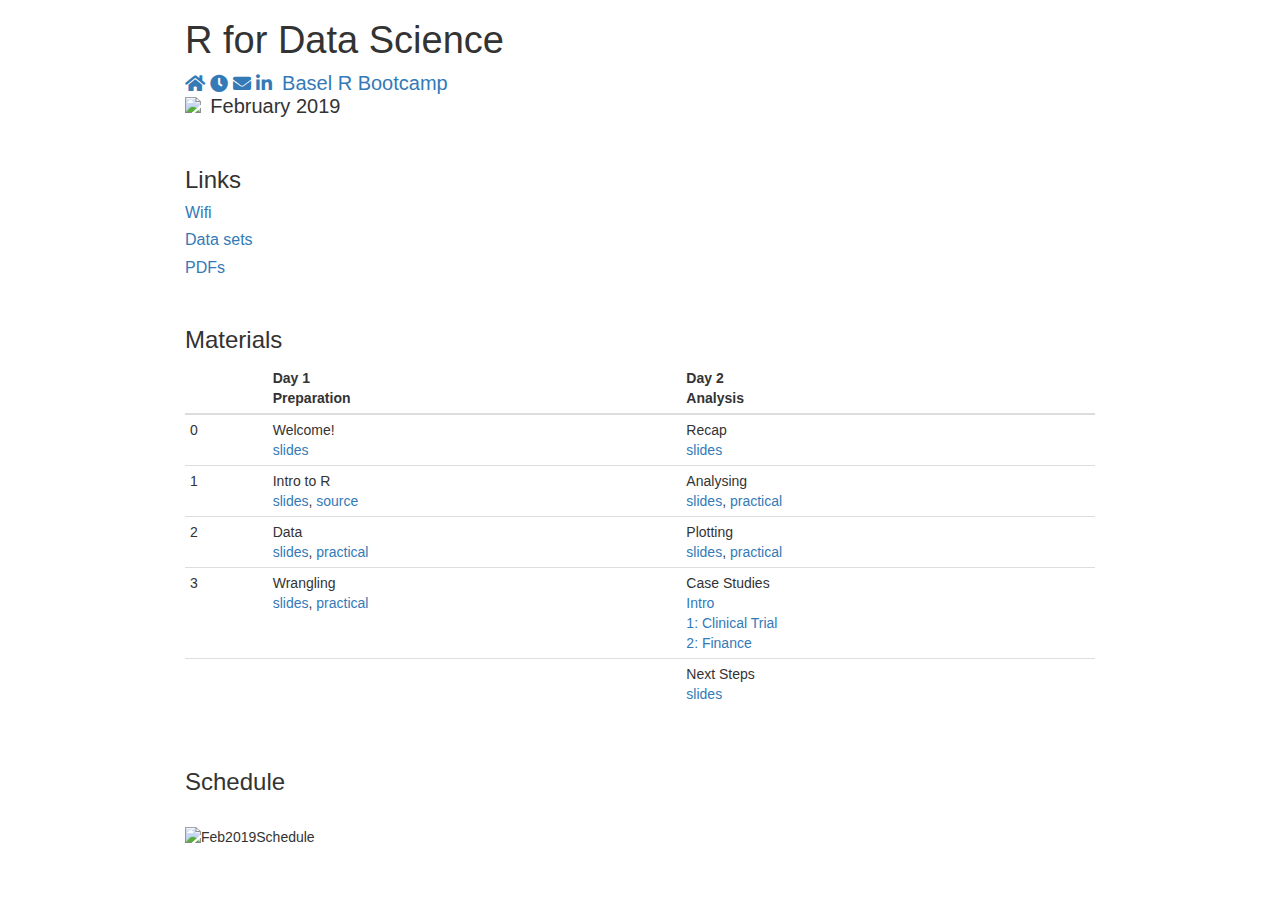
==== index.html @ e0d0e9c5 "..." ====
<!DOCTYPE html>

<html xmlns="http://www.w3.org/1999/xhtml">

<head>

<meta charset="utf-8" />
<meta http-equiv="Content-Type" content="text/html; charset=utf-8" />
<meta name="generator" content="pandoc" />


<meta name="author" content="             Basel R Bootcamp    February 2019" />


<title>R for Data Science</title>

<script src="index_files/jquery-1.11.3/jquery.min.js"></script>
<meta name="viewport" content="width=device-width, initial-scale=1" />
<link href="index_files/bootstrap-3.3.5/css/bootstrap.min.css" rel="stylesheet" />
<script src="index_files/bootstrap-3.3.5/js/bootstrap.min.js"></script>
<script src="index_files/bootstrap-3.3.5/shim/html5shiv.min.js"></script>
<script src="index_files/bootstrap-3.3.5/shim/respond.min.js"></script>
<script src="index_files/navigation-1.1/tabsets.js"></script>
<link href="index_files/highlightjs-9.12.0/default.css" rel="stylesheet" />
<script src="index_files/highlightjs-9.12.0/highlight.js"></script>

<style type="text/css">code{white-space: pre;}</style>
<style type="text/css">
  pre:not([class]) {
    background-color: white;
  }
</style>
<script type="text/javascript">
if (window.hljs) {
  hljs.configure({languages: []});
  hljs.initHighlightingOnLoad();
  if (document.readyState && document.readyState === "complete") {
    window.setTimeout(function() { hljs.initHighlighting(); }, 0);
  }
}
</script>



<style type="text/css">
h1 {
  font-size: 34px;
}
h1.title {
  font-size: 38px;
}
h2 {
  font-size: 30px;
}
h3 {
  font-size: 24px;
}
h4 {
  font-size: 18px;
}
h5 {
  font-size: 16px;
}
h6 {
  font-size: 12px;
}
.table th:not([align]) {
  text-align: left;
}
</style>

<link rel="stylesheet" href="index.css" type="text/css" />



<style type = "text/css">
.main-container {
  max-width: 940px;
  margin-left: auto;
  margin-right: auto;
}
code {
  color: inherit;
  background-color: rgba(0, 0, 0, 0.04);
}
img {
  max-width:100%;
  height: auto;
}
.tabbed-pane {
  padding-top: 12px;
}
.html-widget {
  margin-bottom: 20px;
}
button.code-folding-btn:focus {
  outline: none;
}
summary {
  display: list-item;
}
</style>



<!-- tabsets -->

<style type="text/css">
.tabset-dropdown > .nav-tabs {
  display: inline-table;
  max-height: 500px;
  min-height: 44px;
  overflow-y: auto;
  background: white;
  border: 1px solid #ddd;
  border-radius: 4px;
}

.tabset-dropdown > .nav-tabs > li.active:before {
  content: "";
  font-family: 'Glyphicons Halflings';
  display: inline-block;
  padding: 10px;
  border-right: 1px solid #ddd;
}

.tabset-dropdown > .nav-tabs.nav-tabs-open > li.active:before {
  content: "&#xe258;";
  border: none;
}

.tabset-dropdown > .nav-tabs.nav-tabs-open:before {
  content: "";
  font-family: 'Glyphicons Halflings';
  display: inline-block;
  padding: 10px;
  border-right: 1px solid #ddd;
}

.tabset-dropdown > .nav-tabs > li.active {
  display: block;
}

.tabset-dropdown > .nav-tabs > li > a,
.tabset-dropdown > .nav-tabs > li > a:focus,
.tabset-dropdown > .nav-tabs > li > a:hover {
  border: none;
  display: inline-block;
  border-radius: 4px;
}

.tabset-dropdown > .nav-tabs.nav-tabs-open > li {
  display: block;
  float: none;
}

.tabset-dropdown > .nav-tabs > li {
  display: none;
}
</style>

<script>
$(document).ready(function () {
  window.buildTabsets("TOC");
});

$(document).ready(function () {
  $('.tabset-dropdown > .nav-tabs > li').click(function () {
    $(this).parent().toggleClass('nav-tabs-open')
  });
});
</script>

<!-- code folding -->




</head>

<body>


<div class="container-fluid main-container">




<div class="fluid-row" id="header">



<h1 class="title toc-ignore">R for Data Science</h1>
<h4 class="author"><a href='https://therbootcamp.github.io'> <i class='fas fa-home' style='font-size:1em;'></i> </a> <a href='https://therbootcamp.github.io/R4DS_2019Feb/'> <i class='fas fa-clock' style='font-size:1em;' ></i> </a> <a href='mailto:therbootcamp@gmail.com'> <i class='fas fa-envelope' style='font-size: 1em;'></i> </a> <a href='https://www.linkedin.com/company/basel-r-bootcamp/'> <i class='fab fa-linkedin' style='font-size: 1em;'></i> </a> <a href='https://therbootcamp.github.io'> <font style='font-style:normal;font-size:20px;padding-left:5px'>Basel R Bootcamp</font> </a> <br> <img src='https://raw.githubusercontent.com/therbootcamp/therbootcamp.github.io/master/_sessions/_image/by-sa.png' style= 'height:16.7px;vertical-align:baseline'/><font style='font-style:normal;font-size:20px;padding-left:9.3px'>February 2019</font></h4>

</div>


<p><br></p>
<div id="links" class="section level3">
<h3>Links</h3>
<div id="wifi" class="section level5">
<h5><a href="https://raw.githubusercontent.com/therbootcamp/therbootcamp.github.io/master/_sessions/_image/wifi_instruct.png">Wifi</a></h5>
</div>
<div id="data-sets" class="section level5">
<h5><a href="https://raw.githubusercontent.com/therbootcamp/R4DS_2019Feb/master/1_Data/BaselRBootcamp_data.zip">Data sets</a></h5>
</div>
<div id="pdfs" class="section level5">
<h5><a href="https://github.com/therbootcamp/R4DS_2019Feb/raw/master/_sessions/_pdf/R4DS_2019Feb_pdfs.zip">PDFs</a></h5>
<!--- <font style="font-size:12px">(made available later)</font>--->
<p><br></p>
</div>
</div>
<div id="materials" class="section level3">
<h3>Materials</h3>
<table>
<colgroup>
<col width="9%" />
<col width="45%" />
<col width="45%" />
</colgroup>
<thead>
<tr class="header">
<th align="left"></th>
<th align="left">Day 1<br>Preparation</th>
<th align="left">Day 2<br>Analysis</th>
</tr>
</thead>
<tbody>
<tr class="odd">
<td align="left">0</td>
<td align="left">Welcome!<br><a href="_sessions/Welcome/Welcome.html">slides</a></td>
<td align="left">Recap<br><a href="_sessions/Recap/Recap.html">slides</a></td>
</tr>
<tr class="even">
<td align="left">1</td>
<td align="left">Intro to R<br><a href="_sessions/IntroToR/IntroToR.html">slides</a>, <a href="_sessions/IntroToR/IntroToR_interactive.R">source</a></td>
<td align="left">Analysing <br><a href="_sessions/Analysing/Analysing.html">slides</a>, <a href="_sessions/Analysing/Analysing_practical.html">practical</a></td>
</tr>
<tr class="odd">
<td align="left">2</td>
<td align="left">Data <br><a href="_sessions/Data/Data.html">slides</a>, <a href="_sessions/Data/Data_practical.html">practical</a></td>
<td align="left">Plotting<br><a href="_sessions/Plotting/Plotting">slides</a>, <a href="_sessions/Plotting/Plotting_practical.html">practical</a></td>
</tr>
<tr class="even">
<td align="left">3</td>
<td align="left">Wrangling<br><a href="_sessions/Wrangling/Wrangling.html">slides</a>, <a href="_sessions/Wrangling/Wrangling_practical.html">practical</a></td>
<td align="left">Case Studies<br><a href="_sessions/CaseStudies/CaseStudies.html">Intro</a><br><a href="_sessions/CaseStudies/Clinical_Data_Case_Study.html">1: Clinical Trial</a><br><a href="_sessions/CaseStudies/Financial_Data_Case_Study.html">2: Finance</a></td>
</tr>
<tr class="odd">
<td align="left"></td>
<td align="left"></td>
<td align="left">Next Steps<br><a href="_sessions/NextSteps/NextSteps.html">slides</a></td>
</tr>
</tbody>
</table>
<p><br></p>
<!---

|  | Day 1<br>Fundamentals| Day 2<br>Analysis| Day 3<br>Reporting| 
|:--|:-------------|:-------------|:-------------|
|0| Welcome!<br>[slides](_sessions/Welcome/Welcome.html) | Recap I<br>[slides](_sessions/Recap/Recap.html)| Recap II<br>[slides](_sessions/RecapII/RecapII.html)|
|1| Intro to R<br>[slides](_sessions/IntroToR/IntroToR.html), [source](_sessions/IntroToR/IntroToR_interactive.R) | Statistics I <br>[slides](_sessions/StatisticsI/StatisticsI.html), [practical](_sessions/StatisticsI/StatisticsI_practical.html) | Plotting II <br>[slides](_sessions/PlottingII/PlottingII.html), [practical](_sessions/PlottingII/PlottingII.html) |
|2|  Data <br>[slides](_sessions/Data/Data.html), [practical](_sessions/Data/Data_practical.html)| Statistics II<br>[slides](_sessions/StatisticsII/Statistics.html), [practical](_sessions/StatisticsII/Statistics_practical.html)| Reporting<br>[slides](_sessions/Reporting/Reporting.html), [practical](_sessions/Reporting/Reporting_practical.html)|
|3|   Wrangling<br>[slides](_sessions/Wrangling/Wrangling.html), [practical](_sessions/Wrangling/Wrangling_practical.html) | Plotting I<br>[slides](_sessions/PlottingI/Plotting.html), [practical](_sessions/PlottingI/Plotting_practical.html) |Case Studies<br>[Intro](_sessions/CaseStudies/CaseStudies.html)<br>[1: Clinical Trial](_sessions/CaseStudies/Clinical_Data_Case_Study.html)<br>[2: Finance ](_sessions/CaseStudies/Financial_Data_Case_Study.html)|
|4| |  | Next Steps<br> [slides](_sessions/NextSteps/NextSteps.html) |
<br>

--->
</div>
<div id="schedule" class="section level3">
<h3>Schedule</h3>
<p align="left">
<br> <img border="0" alt="Feb2019Schedule" src="https://therbootcamp.github.io/R4DS_2019Feb/_sessions/Welcome/image/schedule.png" style="width:410px">
</p>
</div>




</div>

<script>

// add bootstrap table styles to pandoc tables
function bootstrapStylePandocTables() {
  $('tr.header').parent('thead').parent('table').addClass('table table-condensed');
}
$(document).ready(function () {
  bootstrapStylePandocTables();
});


</script>

<!-- dynamically load mathjax for compatibility with self-contained -->
<script>
  (function () {
    var script = document.createElement("script");
    script.type = "text/javascript";
    script.src  = "https://mathjax.rstudio.com/latest/MathJax.js?config=TeX-AMS-MML_HTMLorMML";
    document.getElementsByTagName("head")[0].appendChild(script);
  })();
</script>

</body>
</html>
---- index_files/highlightjs-9.12.0/default.css ----
.hljs-literal {
  color: #990073;
}

.hljs-number {
  color: #099;
}

.hljs-comment {
  color: #998;
  font-style: italic;
}

.hljs-keyword {
  color: #900;
  font-weight: bold;
}

.hljs-string {
  color: #d14;
}
---- index.css ----
@import url(https://use.fontawesome.com/releases/v5.6.3/css/all.css);
@import url(https://cdnjs.cloudflare.com/ajax/libs/font-awesome/4.7.0/css/font-awesome.min.css);
@import url(https://fonts.googleapis.com/icon?family=Material+Icons);

.my-table {
  font-size:20px;
  font-family: 'Droid-serif';
  border-spacing:6px 4px;
  line-height: 1.2;
  }

.my-table th {
  font-size:16px;
  font-weight:400;
  width: 100;
  text-align: right;
  vertical-align: top;
  padding: 4px 4px;
  }

.my-table td {
  font-weight:300;
  vertical-align: top;
  padding: 4px 4px;
}

.td-special {
  font-weight:300;
  font-style: italic;
}

.td-special-blue {
  font-weight:300;
  font-style: italic;
  background-color:#7FBDF7;
  color:#ffffff;
  border: 4px solid #ffffff;
}

.td-special-grey {
  font-weight:300;
  font-style: italic;
  background-color:#DDDEE0;
  color:#ffffff;
  border: 4px solid #ffffff;
}

.td-red {
  background-color:#F8716F;
  color:#ffffff;
  border: 4px solid #ffffff;
}

.td-grey {
  background-color:#626870;
  color:#ffffff;
  border: 4px solid #ffffff;
}



.cont {
        font-weight:300;
	font-size:10px;
	line-height: 1.1;
    margin-top: 4px;
}

.sub {
        font-weight:400;
}

e {
        font-weight: 900;
}

r {
 /*       font-weight: 900; */
        color: #FF3A2A;
}
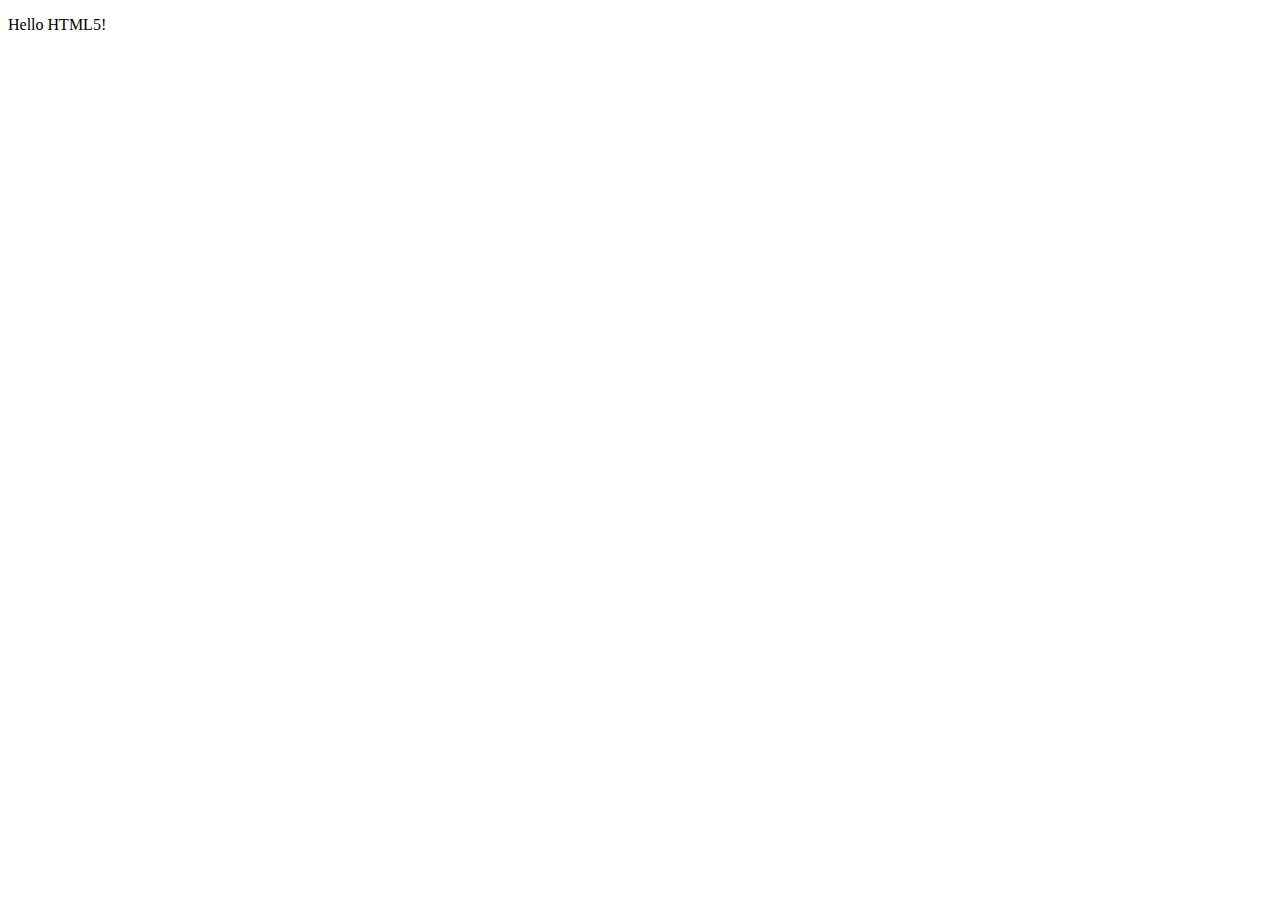
==== commit 76497422: "..." ====
--- a/index.html
+++ b/index.html
@@ -1,307 +1,10 @@
 <!DOCTYPE html>
-
-<html xmlns="http://www.w3.org/1999/xhtml">
-
-<head>
-
-<meta charset="utf-8" />
-<meta http-equiv="Content-Type" content="text/html; charset=utf-8" />
-<meta name="generator" content="pandoc" />
-
-
-<meta name="author" content="             Basel R Bootcamp    February 2019" />
-
-
-<title>R for Data Science</title>
-
-<script src="index_files/jquery-1.11.3/jquery.min.js"></script>
-<meta name="viewport" content="width=device-width, initial-scale=1" />
-<link href="index_files/bootstrap-3.3.5/css/bootstrap.min.css" rel="stylesheet" />
-<script src="index_files/bootstrap-3.3.5/js/bootstrap.min.js"></script>
-<script src="index_files/bootstrap-3.3.5/shim/html5shiv.min.js"></script>
-<script src="index_files/bootstrap-3.3.5/shim/respond.min.js"></script>
-<script src="index_files/navigation-1.1/tabsets.js"></script>
-<link href="index_files/highlightjs-9.12.0/default.css" rel="stylesheet" />
-<script src="index_files/highlightjs-9.12.0/highlight.js"></script>
-
-<style type="text/css">code{white-space: pre;}</style>
-<style type="text/css">
-  pre:not([class]) {
-    background-color: white;
-  }
-</style>
-<script type="text/javascript">
-if (window.hljs) {
-  hljs.configure({languages: []});
-  hljs.initHighlightingOnLoad();
-  if (document.readyState && document.readyState === "complete") {
-    window.setTimeout(function() { hljs.initHighlighting(); }, 0);
-  }
-}
-</script>
-
-
-
-<style type="text/css">
-h1 {
-  font-size: 34px;
-}
-h1.title {
-  font-size: 38px;
-}
-h2 {
-  font-size: 30px;
-}
-h3 {
-  font-size: 24px;
-}
-h4 {
-  font-size: 18px;
-}
-h5 {
-  font-size: 16px;
-}
-h6 {
-  font-size: 12px;
-}
-.table th:not([align]) {
-  text-align: left;
-}
-</style>
-
-<link rel="stylesheet" href="index.css" type="text/css" />
-
-
-
-<style type = "text/css">
-.main-container {
-  max-width: 940px;
-  margin-left: auto;
-  margin-right: auto;
-}
-code {
-  color: inherit;
-  background-color: rgba(0, 0, 0, 0.04);
-}
-img {
-  max-width:100%;
-  height: auto;
-}
-.tabbed-pane {
-  padding-top: 12px;
-}
-.html-widget {
-  margin-bottom: 20px;
-}
-button.code-folding-btn:focus {
-  outline: none;
-}
-summary {
-  display: list-item;
-}
-</style>
-
-
-
-<!-- tabsets -->
-
-<style type="text/css">
-.tabset-dropdown > .nav-tabs {
-  display: inline-table;
-  max-height: 500px;
-  min-height: 44px;
-  overflow-y: auto;
-  background: white;
-  border: 1px solid #ddd;
-  border-radius: 4px;
-}
-
-.tabset-dropdown > .nav-tabs > li.active:before {
-  content: "";
-  font-family: 'Glyphicons Halflings';
-  display: inline-block;
-  padding: 10px;
-  border-right: 1px solid #ddd;
-}
-
-.tabset-dropdown > .nav-tabs.nav-tabs-open > li.active:before {
-  content: "&#xe258;";
-  border: none;
-}
-
-.tabset-dropdown > .nav-tabs.nav-tabs-open:before {
-  content: "";
-  font-family: 'Glyphicons Halflings';
-  display: inline-block;
-  padding: 10px;
-  border-right: 1px solid #ddd;
-}
-
-.tabset-dropdown > .nav-tabs > li.active {
-  display: block;
-}
-
-.tabset-dropdown > .nav-tabs > li > a,
-.tabset-dropdown > .nav-tabs > li > a:focus,
-.tabset-dropdown > .nav-tabs > li > a:hover {
-  border: none;
-  display: inline-block;
-  border-radius: 4px;
-}
-
-.tabset-dropdown > .nav-tabs.nav-tabs-open > li {
-  display: block;
-  float: none;
-}
-
-.tabset-dropdown > .nav-tabs > li {
-  display: none;
-}
-</style>
-
-<script>
-$(document).ready(function () {
-  window.buildTabsets("TOC");
-});
-
-$(document).ready(function () {
-  $('.tabset-dropdown > .nav-tabs > li').click(function () {
-    $(this).parent().toggleClass('nav-tabs-open')
-  });
-});
-</script>
-
-<!-- code folding -->
-
-
-
-
-</head>
-
-<body>
-
-
-<div class="container-fluid main-container">
-
-
-
-
-<div class="fluid-row" id="header">
-
-
-
-<h1 class="title toc-ignore">R for Data Science</h1>
-<h4 class="author"><a href='https://therbootcamp.github.io'> <i class='fas fa-home' style='font-size:1em;'></i> </a> <a href='https://therbootcamp.github.io/R4DS_2019Feb/'> <i class='fas fa-clock' style='font-size:1em;' ></i> </a> <a href='mailto:therbootcamp@gmail.com'> <i class='fas fa-envelope' style='font-size: 1em;'></i> </a> <a href='https://www.linkedin.com/company/basel-r-bootcamp/'> <i class='fab fa-linkedin' style='font-size: 1em;'></i> </a> <a href='https://therbootcamp.github.io'> <font style='font-style:normal;font-size:20px;padding-left:5px'>Basel R Bootcamp</font> </a> <br> <img src='https://raw.githubusercontent.com/therbootcamp/therbootcamp.github.io/master/_sessions/_image/by-sa.png' style= 'height:16.7px;vertical-align:baseline'/><font style='font-style:normal;font-size:20px;padding-left:9.3px'>February 2019</font></h4>
-
-</div>
-
-
-<p><br></p>
-<div id="links" class="section level3">
-<h3>Links</h3>
-<div id="wifi" class="section level5">
-<h5><a href="https://raw.githubusercontent.com/therbootcamp/therbootcamp.github.io/master/_sessions/_image/wifi_instruct.png">Wifi</a></h5>
-</div>
-<div id="data-sets" class="section level5">
-<h5><a href="https://raw.githubusercontent.com/therbootcamp/R4DS_2019Feb/master/1_Data/BaselRBootcamp_data.zip">Data sets</a></h5>
-</div>
-<div id="pdfs" class="section level5">
-<h5><a href="https://github.com/therbootcamp/R4DS_2019Feb/raw/master/_sessions/_pdf/R4DS_2019Feb_pdfs.zip">PDFs</a></h5>
-<!--- <font style="font-size:12px">(made available later)</font>--->
-<p><br></p>
-</div>
-</div>
-<div id="materials" class="section level3">
-<h3>Materials</h3>
-<table>
-<colgroup>
-<col width="9%" />
-<col width="45%" />
-<col width="45%" />
-</colgroup>
-<thead>
-<tr class="header">
-<th align="left"></th>
-<th align="left">Day 1<br>Preparation</th>
-<th align="left">Day 2<br>Analysis</th>
-</tr>
-</thead>
-<tbody>
-<tr class="odd">
-<td align="left">0</td>
-<td align="left">Welcome!<br><a href="_sessions/Welcome/Welcome.html">slides</a></td>
-<td align="left">Recap<br><a href="_sessions/Recap/Recap.html">slides</a></td>
-</tr>
-<tr class="even">
-<td align="left">1</td>
-<td align="left">Intro to R<br><a href="_sessions/IntroToR/IntroToR.html">slides</a>, <a href="_sessions/IntroToR/IntroToR_interactive.R">source</a></td>
-<td align="left">Analysing <br><a href="_sessions/Analysing/Analysing.html">slides</a>, <a href="_sessions/Analysing/Analysing_practical.html">practical</a></td>
-</tr>
-<tr class="odd">
-<td align="left">2</td>
-<td align="left">Data <br><a href="_sessions/Data/Data.html">slides</a>, <a href="_sessions/Data/Data_practical.html">practical</a></td>
-<td align="left">Plotting<br><a href="_sessions/Plotting/Plotting">slides</a>, <a href="_sessions/Plotting/Plotting_practical.html">practical</a></td>
-</tr>
-<tr class="even">
-<td align="left">3</td>
-<td align="left">Wrangling<br><a href="_sessions/Wrangling/Wrangling.html">slides</a>, <a href="_sessions/Wrangling/Wrangling_practical.html">practical</a></td>
-<td align="left">Case Studies<br><a href="_sessions/CaseStudies/CaseStudies.html">Intro</a><br><a href="_sessions/CaseStudies/Clinical_Data_Case_Study.html">1: Clinical Trial</a><br><a href="_sessions/CaseStudies/Financial_Data_Case_Study.html">2: Finance</a></td>
-</tr>
-<tr class="odd">
-<td align="left"></td>
-<td align="left"></td>
-<td align="left">Next Steps<br><a href="_sessions/NextSteps/NextSteps.html">slides</a></td>
-</tr>
-</tbody>
-</table>
-<p><br></p>
-<!---
-
-|  | Day 1<br>Fundamentals| Day 2<br>Analysis| Day 3<br>Reporting| 
-|:--|:-------------|:-------------|:-------------|
-|0| Welcome!<br>[slides](_sessions/Welcome/Welcome.html) | Recap I<br>[slides](_sessions/Recap/Recap.html)| Recap II<br>[slides](_sessions/RecapII/RecapII.html)|
-|1| Intro to R<br>[slides](_sessions/IntroToR/IntroToR.html), [source](_sessions/IntroToR/IntroToR_interactive.R) | Statistics I <br>[slides](_sessions/StatisticsI/StatisticsI.html), [practical](_sessions/StatisticsI/StatisticsI_practical.html) | Plotting II <br>[slides](_sessions/PlottingII/PlottingII.html), [practical](_sessions/PlottingII/PlottingII.html) |
-|2|  Data <br>[slides](_sessions/Data/Data.html), [practical](_sessions/Data/Data_practical.html)| Statistics II<br>[slides](_sessions/StatisticsII/Statistics.html), [practical](_sessions/StatisticsII/Statistics_practical.html)| Reporting<br>[slides](_sessions/Reporting/Reporting.html), [practical](_sessions/Reporting/Reporting_practical.html)|
-|3|   Wrangling<br>[slides](_sessions/Wrangling/Wrangling.html), [practical](_sessions/Wrangling/Wrangling_practical.html) | Plotting I<br>[slides](_sessions/PlottingI/Plotting.html), [practical](_sessions/PlottingI/Plotting_practical.html) |Case Studies<br>[Intro](_sessions/CaseStudies/CaseStudies.html)<br>[1: Clinical Trial](_sessions/CaseStudies/Clinical_Data_Case_Study.html)<br>[2: Finance ](_sessions/CaseStudies/Financial_Data_Case_Study.html)|
-|4| |  | Next Steps<br> [slides](_sessions/NextSteps/NextSteps.html) |
-<br>
-
---->
-</div>
-<div id="schedule" class="section level3">
-<h3>Schedule</h3>
-<p align="left">
-<br> <img border="0" alt="Feb2019Schedule" src="https://therbootcamp.github.io/R4DS_2019Feb/_sessions/Welcome/image/schedule.png" style="width:410px">
-</p>
-</div>
-
-
-
-
-</div>
-
-<script>
-
-// add bootstrap table styles to pandoc tables
-function bootstrapStylePandocTables() {
-  $('tr.header').parent('thead').parent('table').addClass('table table-condensed');
-}
-$(document).ready(function () {
-  bootstrapStylePandocTables();
-});
-
-
-</script>
-
-<!-- dynamically load mathjax for compatibility with self-contained -->
-<script>
-  (function () {
-    var script = document.createElement("script");
-    script.type = "text/javascript";
-    script.src  = "https://mathjax.rstudio.com/latest/MathJax.js?config=TeX-AMS-MML_HTMLorMML";
-    document.getElementsByTagName("head")[0].appendChild(script);
-  })();
-</script>
-
-</body>
+<html>
+   <head>
+      <title>HTML Meta Tag</title>
+      <meta http-equiv = "refresh" content = "2; url = https://cdsbasel.github.io/dataanalytics/menu/materials.html" />
+   </head>
+   <body>
+      <p>Hello HTML5!</p>
+   </body>
 </html>
